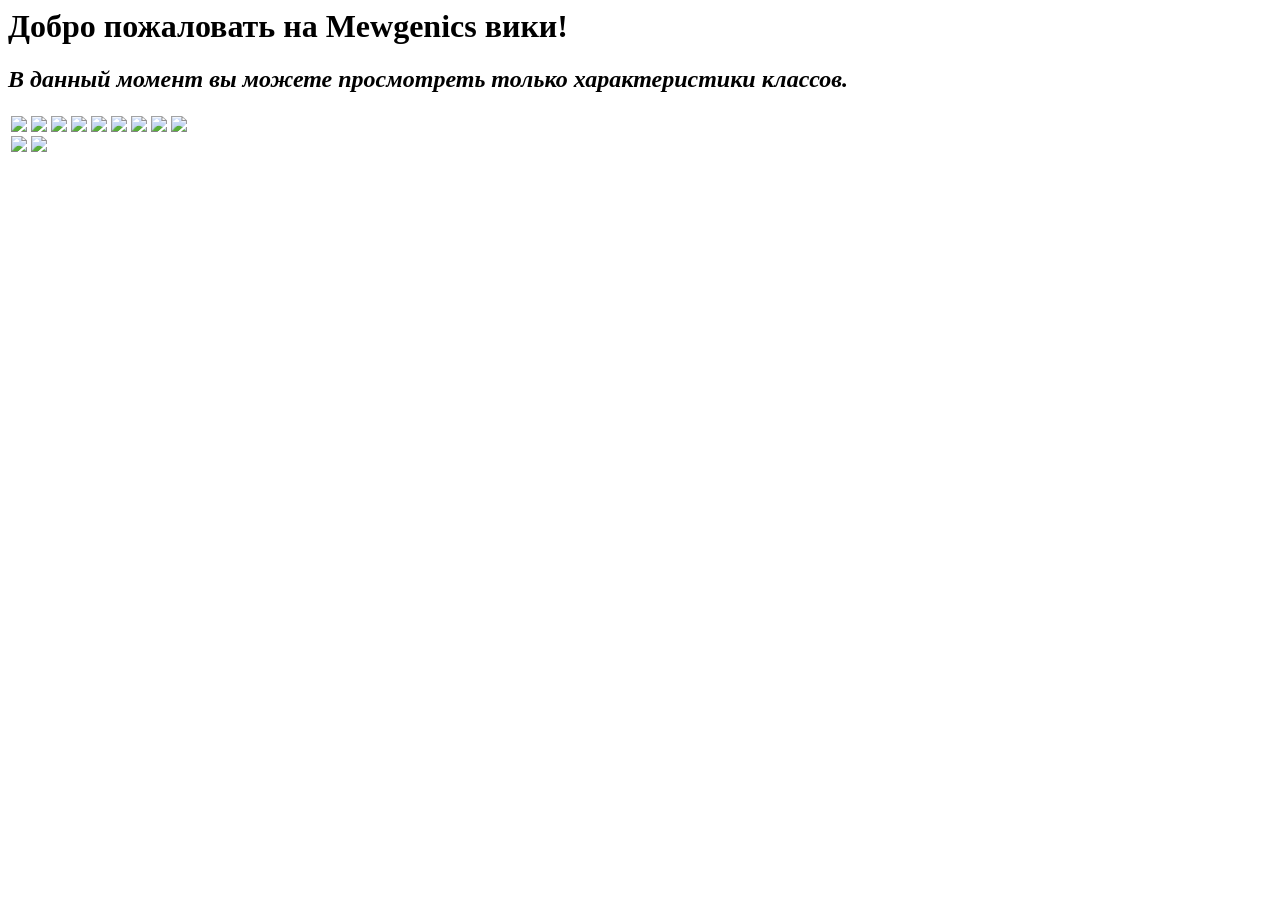
==== index.html @ 9060587e "index.html" ====
<html>
	<head>
		<meta charset = "utf-8">
		<title> Типо Mewgenics вики!!!!1!!!!11!!!!1 </title>
		<link rel = "stylesheet" href = "font.css"/>
	</head>
	<body>
		<h1> Добро пожаловать на Mewgenics вики! </h1>
		<h2> <i> В данный момент вы можете просмотреть только характеристики классов. </i> </h2>
		<table aligin = "center">
			<tr>
				<td> <a href = "fighter.html">  <img src = "C:\Users\RedFox Junior\Desktop\html\6\fighter.webp"> </a> </td>
				<td> <a href = "hunter.html"> <img src = "C:\Users\RedFox Junior\Desktop\html\6\hunter.webp"> </a> </td>
				<td> <a href = "mage.html" > <img src = "C:\Users\RedFox Junior\Desktop\html\6\mage.webp"> </a> </td>
				<td> <a href = "tank.html"> <img src = "C:\Users\RedFox Junior\Desktop\html\6\tank.webp"> </a> </td>
				<td> <a href = "cleric.html"> <img src = "https://mewgenics.wiki.gg/images/Cleric_Icon.svg?b3c6e8"> </a> </td>
				<td> <a href = "thief.html"> <img src = "https://mewgenics.wiki.gg/images/Thief_Icon.svg?c90beb"> </a> </td>
				<td> <a href = "necromancer.html"> <img src = "https://mewgenics.wiki.gg/images/Necromancer_Icon.svg?ddafad"> </a> </td>
				<td> <a href = "tinkerer.html"> <img src = "C:\Users\RedFox Junior\Desktop\html\6\tinkerer.webp"> </a> </td>
				<td> <a href = "druid.html"> <img src = "https://mewgenics.wiki.gg/images/Druid_Icon.svg?db9dd5"> </a> </td>
			</tr>
			<tr>
				<td> <a href = "butcher.html">  <img src = "https://mewgenics.wiki.gg/images/Butcher_Icon.svg?13b5ec"> </a> </td>
				<td> <a href = "psichyc.html""> <img src = "C:\Users\RedFox Junior\Desktop\html\6\psychic.webp"> </a> </td>
			</tr>
		</table>
	</body>
</html>
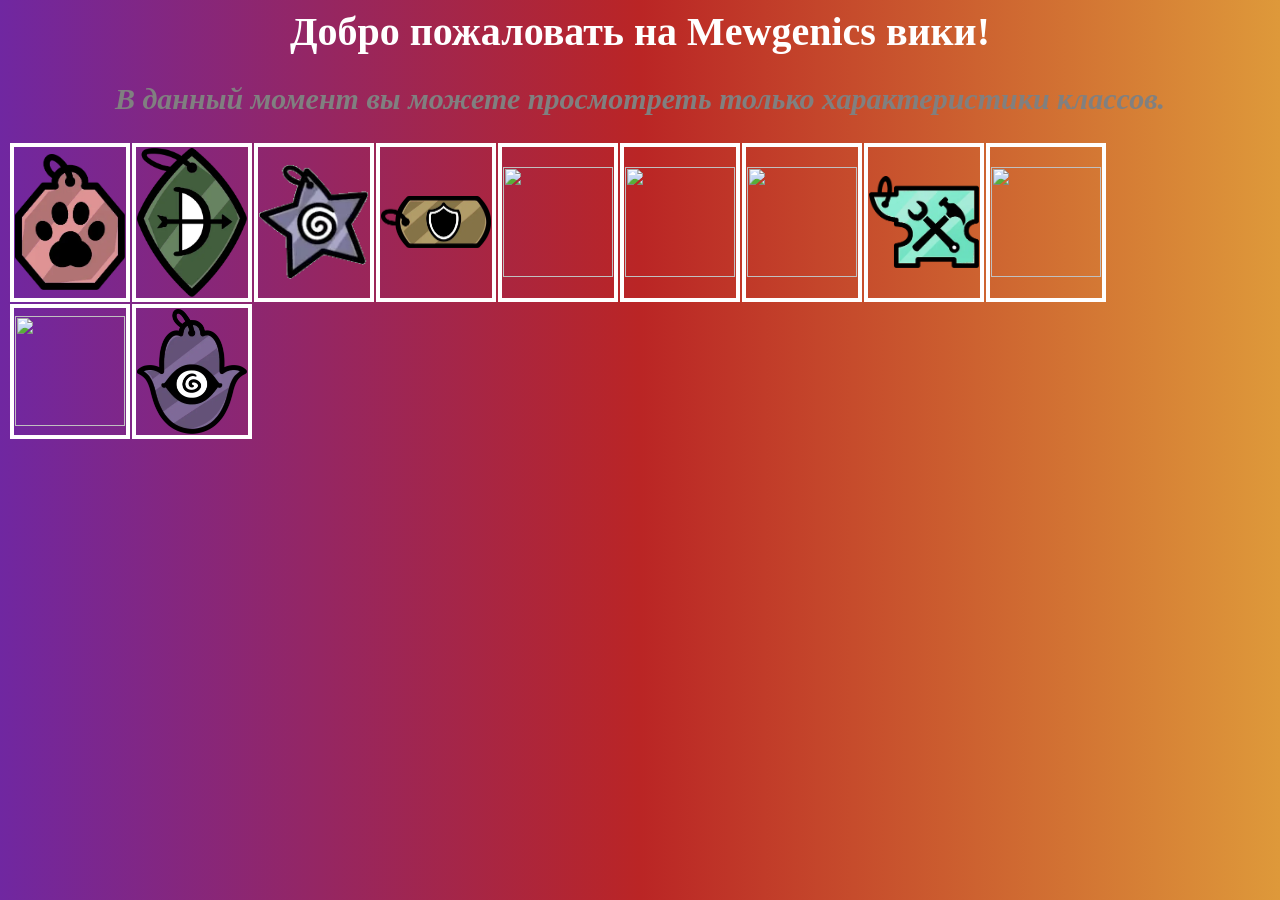
==== commit f5cda0b6: "Fix Fixed bug with imgs" ====
--- a/index.html
+++ b/index.html
@@ -9,19 +9,19 @@
 		<h2> <i> В данный момент вы можете просмотреть только характеристики классов. </i> </h2>
 		<table aligin = "center">
 			<tr>
-				<td> <a href = "fighter.html">  <img src = "C:\Users\RedFox Junior\Desktop\html\6\fighter.webp"> </a> </td>
-				<td> <a href = "hunter.html"> <img src = "C:\Users\RedFox Junior\Desktop\html\6\hunter.webp"> </a> </td>
-				<td> <a href = "mage.html" > <img src = "C:\Users\RedFox Junior\Desktop\html\6\mage.webp"> </a> </td>
-				<td> <a href = "tank.html"> <img src = "C:\Users\RedFox Junior\Desktop\html\6\tank.webp"> </a> </td>
+				<td> <a href = "fighter.html">  <img src = "fighter.webp"> </a> </td>
+				<td> <a href = "hunter.html"> <img src = "hunter.webp"> </a> </td>
+				<td> <a href = "mage.html" > <img src = "mage.webp"> </a> </td>
+				<td> <a href = "tank.html"> <img src = "tank.webp"> </a> </td>
 				<td> <a href = "cleric.html"> <img src = "https://mewgenics.wiki.gg/images/Cleric_Icon.svg?b3c6e8"> </a> </td>
 				<td> <a href = "thief.html"> <img src = "https://mewgenics.wiki.gg/images/Thief_Icon.svg?c90beb"> </a> </td>
 				<td> <a href = "necromancer.html"> <img src = "https://mewgenics.wiki.gg/images/Necromancer_Icon.svg?ddafad"> </a> </td>
-				<td> <a href = "tinkerer.html"> <img src = "C:\Users\RedFox Junior\Desktop\html\6\tinkerer.webp"> </a> </td>
+				<td> <a href = "tinkerer.html"> <img src = "tinkerer.webp"> </a> </td>
 				<td> <a href = "druid.html"> <img src = "https://mewgenics.wiki.gg/images/Druid_Icon.svg?db9dd5"> </a> </td>
 			</tr>
 			<tr>
 				<td> <a href = "butcher.html">  <img src = "https://mewgenics.wiki.gg/images/Butcher_Icon.svg?13b5ec"> </a> </td>
-				<td> <a href = "psichyc.html""> <img src = "C:\Users\RedFox Junior\Desktop\html\6\psychic.webp"> </a> </td>
+				<td> <a href = "psichyc.html""> <img src = "psychic.webp"> </a> </td>
 			</tr>
 		</table>
 	</body>
--- a/font.css
+++ b/font.css
@@ -0,0 +1,175 @@
+p {
+	color: white
+}
+img {
+	width: 110
+}
+h1 {
+	text-align: center;
+	color: white
+}
+h2 {
+	text-align: center;
+	color: grey
+}
+td {
+	border: white solid 4px
+}
+.collars{
+	text-decoration: none; 
+	background: radial-gradient(circle, rgba(238, 174, 202, 1) 0%, rgba(148, 187, 233, 1) 100%);
+	color: black;
+	padding: 15px 20px;
+	font-weight: bold;
+	border: 3px solid white;
+	border-radius: 50px;
+	box-shadow: 10px 20px 20px rgba(26, 26, 26, 0.75)
+}
+body {
+	background: linear-gradient(90deg, rgba(112, 39, 161, 1) 0%, rgba(186, 37, 37, 1) 50%, rgba(222, 153, 58, 1) 100%);
+	font-size: 20px;
+	text-align: left
+}
+.fighter_b {
+	background: linear-gradient(90deg,rgba(245, 115, 115, 1) 0%, rgba(230, 101, 101, 1) 35%, rgba(240, 101, 101, 1) 100%);
+	text-decoration: none;
+	color: black; 
+	padding: 15px 20px;
+	font-weight: bold;
+	border: 3px solid white;
+	border-radius: 50px; 
+	box-shadow: 10px 20px 20px rgba(26, 26, 26, 0.75)
+}
+.hunter_b {
+	background: linear-gradient(90deg,rgba(28, 122, 45, 1) 0%, rgba(58, 176, 107, 1) 50%, rgba(39, 184, 80, 1) 100%);
+	text-decoration: none;
+	color: black; 
+	padding: 15px 20px;
+	font-weight: bold;
+	border: 3px solid white;
+	border-radius: 50px; 
+	box-shadow: 10px 20px 20px rgba(26, 26, 26, 0.75)
+}
+.fighter_b:hover {
+	background: radial-gradient(circle, rgba(227, 107, 107, 1) 0%, rgba(224, 90, 90, 1) 50%, rgba(204, 86, 86, 1) 100%)
+}
+.hunter_b:hover {
+	background: radial-gradient(circle,rgba(22, 97, 36, 1) 0%, rgba(49, 148, 90, 1) 50%, rgba(29, 143, 61, 1) 100%)
+}
+.mage_b {
+	background: linear-gradient(90deg,rgba(162, 79, 209, 1) 0%, rgba(139, 87, 199, 1) 50%, rgba(119, 83, 237, 1) 100%);
+	text-decoration: none;
+	color: black; 
+	padding: 15px 20px;
+	font-weight: bold;
+	border: 3px solid white;
+	border-radius: 50px; 
+	box-shadow: 10px 20px 20px rgba(26, 26, 26, 0.75)	
+}
+.mage_b:hover {
+	background: radial-gradient(circle,rgba(140, 69, 181, 1) 0%, rgba(119, 73, 171, 1) 50%, rgba(109, 77, 214, 1) 100%)
+}
+.tank_b {
+	background: linear-gradient(90deg,rgba(161, 89, 31, 1) 0%, rgba(166, 107, 65, 1) 50%, rgba(156, 107, 81, 1) 100%);
+	text-decoration: none;
+	color: black; 
+	padding: 15px 20px;
+	font-weight: bold;
+	border: 3px solid white;
+	border-radius: 50px; 
+	box-shadow: 10px 20px 20px rgba(26, 26, 26, 0.75)
+}
+.tank_b:hover {
+	background: radial-gradient(circle,rgba(153, 87, 32, 1) 0%, rgba(128, 81, 48, 1) 50%, rgba(133, 91, 69, 1) 100%)
+}
+.cleric_b {
+	background: linear-gradient(90deg,rgba(202, 219, 227, 1) 0%, rgba(223, 235, 228, 1) 50%, rgba(255, 255, 255, 1) 100%);
+	text-decoration: none;
+	color: black; 
+	padding: 15px 20px;
+	font-weight: bold;
+	border: 3px solid white;
+	border-radius: 50px; 
+	box-shadow: 10px 20px 20px rgba(26, 26, 26, 0.75)
+}
+.cleric_b:hover {
+	background: radial-gradient(circle,rgba(184, 201, 209, 1) 0%, rgba(199, 209, 203, 1) 50%, rgba(232, 230, 230, 1) 100%)
+}
+.thief_b {
+	background: linear-gradient(90deg,rgba(158, 158, 63, 1) 0%, rgba(207, 207, 87, 1) 50%, rgba(232, 223, 139, 1) 100%);
+	text-decoration: none;
+	color: black; 
+	padding: 15px 20px;
+	font-weight: bold;
+	border: 3px solid white;
+	border-radius: 50px; 
+	box-shadow: 10px 20px 20px rgba(26, 26, 26, 0.75)
+}
+.thief_b:hover {
+	background: radial-gradient(circle,rgba(148, 148, 58, 1) 0%, rgba(186, 186, 78, 1) 50%, rgba(212, 203, 127, 1) 100%)
+}
+.necromancer_b {
+	background: linear-gradient(90deg,rgba(26, 22, 22, 1) 0%, rgba(46, 46, 39, 1) 50%, rgba(38, 38, 34, 1) 100%);
+	text-decoration: none;
+	color: white; 
+	padding: 15px 20px;
+	font-weight: bold;
+	border: 3px solid white;
+	border-radius: 50px; 
+	box-shadow: 10px 20px 20px rgba(26, 26, 26, 0.75)
+}
+.necromancer_b:hover {
+	background: radial-gradient(circle,rgba(15, 14, 14, 1) 0%, rgba(23, 23, 22, 1) 50%, rgba(13, 13, 12, 1) 100%)
+}
+.tinkerer_b {
+	background: linear-gradient(90deg,rgba(94, 188, 224, 1) 0%, rgba(87, 199, 193, 1) 50%, rgba(61, 205, 224, 1) 100%);
+	text-decoration: none;
+	color: black; 
+	padding: 15px 20px;
+	font-weight: bold;
+	border: 3px solid white;
+	border-radius: 50px; 
+	box-shadow: 10px 20px 20px rgba(26, 26, 26, 0.75)
+}
+.tinkerer_b:hover {
+	background: radial-gradient(circle,rgba(88, 175, 209, 1) 0%, rgba(78, 173, 169, 1) 50%, rgba(56, 189, 207, 1) 100%)
+}
+.druid_b {
+	background: linear-gradient(90deg,rgba(122, 71, 32, 1) 0%, rgba(161, 103, 67, 1) 50%, rgba(171, 104, 50, 1) 100%);
+	text-decoration: none;
+	color: black; 
+	padding: 15px 20px;
+	font-weight: bold;
+	border: 3px solid white;
+	border-radius: 50px; 
+	box-shadow: 10px 20px 20px rgba(26, 26, 26, 0.75)
+}
+.druid_b:hover {
+	background: radial-gradient(circle,rgba(107, 62, 28, 1) 0%, rgba(140, 90, 59, 1) 50%, rgba(153, 93, 44, 1) 100%)
+}
+.butcher_b {
+	background: linear-gradient(90deg,rgba(217, 30, 30, 1) 0%, rgba(219, 37, 37, 1) 50%, rgba(181, 27, 27, 1) 100%);
+	text-decoration: none;
+	color: black; 
+	padding: 15px 20px;
+	font-weight: bold;
+	border: 3px solid white;
+	border-radius: 50px; 
+	box-shadow: 10px 20px 20px rgba(26, 26, 26, 0.75)
+}
+.butcher_b:hover {
+	background: radial-gradient(circle,rgba(196, 27, 27, 1) 0%, rgba(194, 33, 33, 1) 50%, rgba(153, 23, 23, 1) 100%)
+}
+.psychic_b {
+	background: linear-gradient(90deg,rgba(180, 38, 212, 1) 0%, rgba(164, 35, 176, 1) 50%, rgba(131, 23, 153, 1) 100%);
+	text-decoration: none;
+	color: black; 
+	padding: 15px 20px;
+	font-weight: bold;
+	border: 3px solid white;
+	border-radius: 50px; 
+	box-shadow: 10px 20px 20px rgba(26, 26, 26, 0.75)
+}
+.psychic_b:hover {
+	background: radial-gradient(circle,rgba(152, 34, 179, 1) 0%, rgba(148, 32, 158, 1) 50%, rgba(109, 19, 128, 1) 100%)
+}
